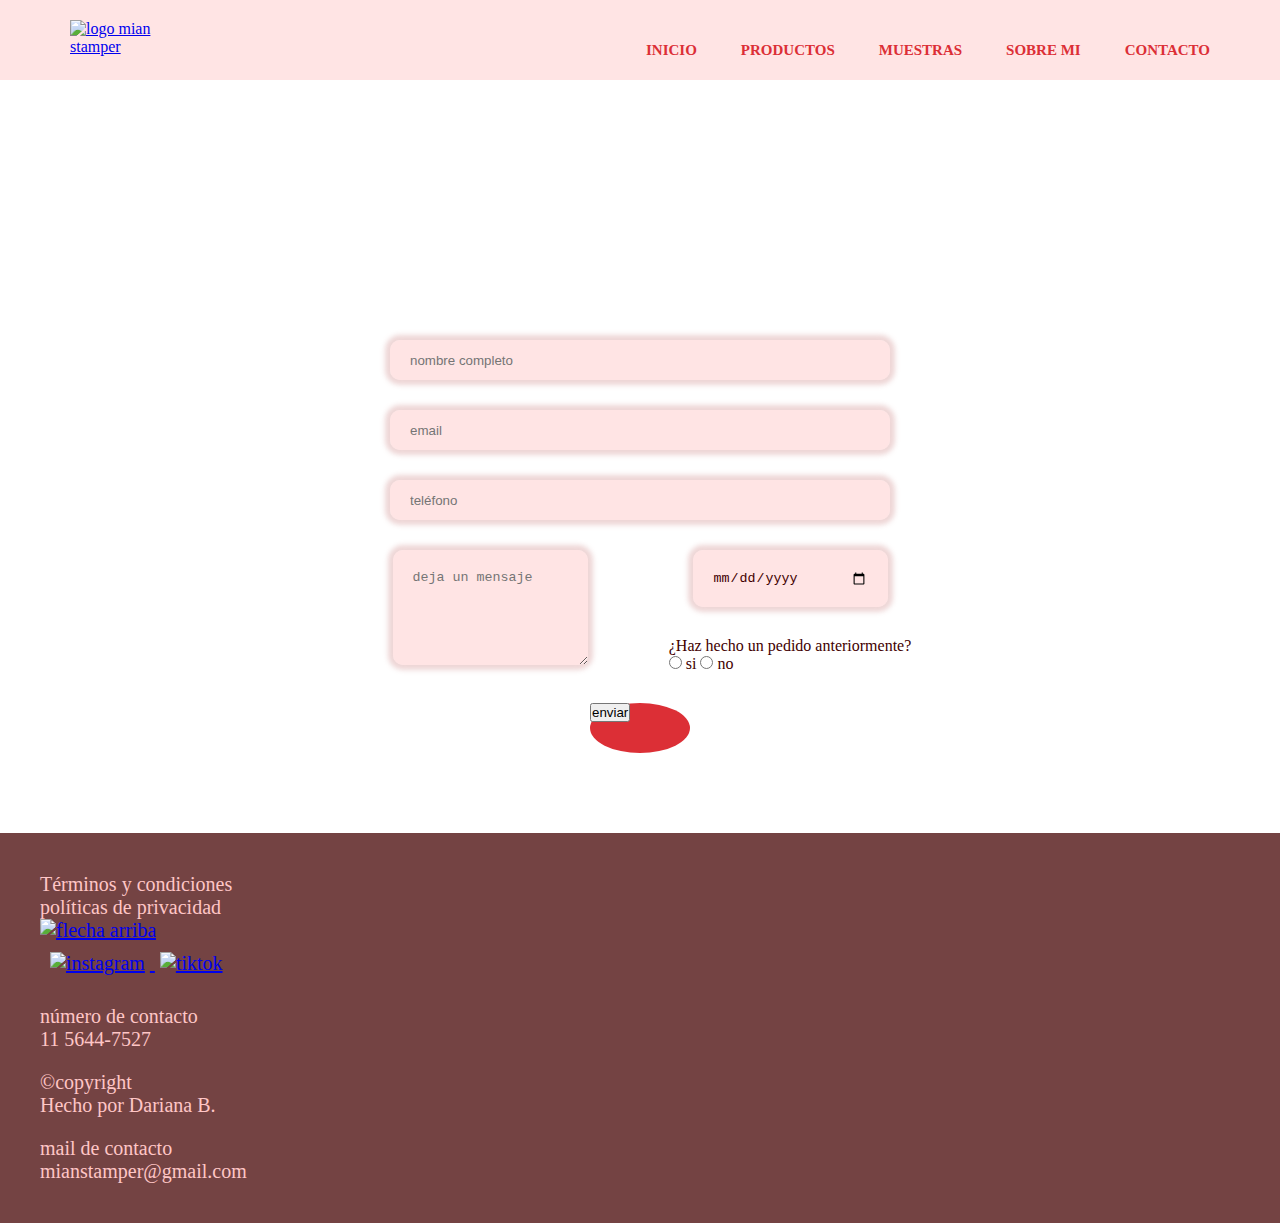
==== pages/contacto.html @ 12b0569e "nuevo p en el footer" ====
<!DOCTYPE html>
<html lang="en">
<head>
    <meta charset="UTF-8">
    <meta http-equiv="X-UA-Compatible" content="IE=edge">
    <meta name="viewport" content="width=device-width, initial-scale=1.0">
    <title>Mian Stamper</title>
    <meta name="description" content="Contáctanos para pedir tus deseos personalizados. Log in. Para más consultas">
    <meta name="kaywords" content="stamper, diseño stamper, venta, productos stampados, personalizados, variedad">
    <link rel="shortcut icon" href="../assets/img/logomianstamper.png" type="image/x-icon">
    <link href="https://cdn.jsdelivr.net/npm/bootstrap@5.3.0/dist/css/bootstrap.min.css" rel="stylesheet" integrity="sha384-9ndCyUaIbzAi2FUVXJi0CjmCapSmO7SnpJef0486qhLnuZ2cdeRhO02iuK6FUUVM" crossorigin="anonymous">
    <link rel="stylesheet" href="../assets/scss/style.css">
    <script src="https://cdn.jsdelivr.net/npm/bootstrap@5.3.0/dist/js/bootstrap.bundle.min.js" integrity="sha384-geWF76RCwLtnZ8qwWowPQNguL3RmwHVBC9FhGdlKrxdiJJigb/j/68SIy3Te4Bkz" crossorigin="anonymous"></script>
        
</head>
<body>
    
    <!--navegación-->

    <header id="header" class="nav__otras-paginas">
        <nav>
            <div class="logo">
                <a href="../index.html">
                    <img src="../assets/img/logomianstamper.png" alt="logo mian stamper">
                </a> 
            </div>
        
            <input type="checkbox" name="check" id="check">
            <label for="check" class="bar-btn">
                <img src="../assets/img/menu.png" alt="menu">
            </label>
        
            <ul class="nav-menu">
                <li><a href="../index.html">inicio</a></li>
                <li><a href="../pages/productos.html">productos</a></li>
                <li><a href="../pages/muestras.html">muestras</a></li>
                <li><a href="../pages/sobremi.html">sobre mi</a></li>
                <li><a href="../pages/contacto.html">contacto</a></li>
            </ul>
        </nav>
        
    </header>

    <main>
        <section class="contactate">
            <em>Contactate para personalizar tu pedido</em>
        </section>

        <!--formulario-->

        <form class="formulario">
            <div class="formulario__nombre formulario__centro">
                <input type="text" id="name" name="name" class="formulario__estilo" placeholder="nombre completo">
                <label for="prueba"></label>
            </div>
            <div class="formulario__email formulario__centro">
                <input type="email" name="email" id="email" class="formulario__estilo" placeholder="email">
                <label for="email"></label>
            </div>
            <div class="formulario__numero formulario__centro">
                <input type="number" name="number" id="number" class="formulario__estilo" placeholder="teléfono">
                <label for="number"></label>
            </div>
            <div class="formulario__mensaje formulario__centro">
                <textarea name="mensaje" id="mensaje" cols="20" rows="5" class="formulario__mensaje--estilo" placeholder="deja un mensaje"></textarea>
                <label for="mensaje"></label>
            </div>
            <div class="formulario__fecha formulario__centro">
                <input type="date" name="fecha" id="fecha" class="formulario__mensaje--estilo">
                <label for="fecha"></label>
            </div>
            <div class="formulario__pregunta formulario__centro">
                <p>¿Haz hecho un pedido anteriormente?</p>

                <input type="radio" name="radio" id="si" value="si" class="radio">
                <label for="si">si</label>

                <input type="radio" name="radio" id="no" value="no" class="radio">
                <label for="no">no</label>
            </div>
            <div class="formulario__button formulario__centro">
                <button type="button" class="formulario__button__style">enviar</button>
            </div>
            
        </form>
    </main>

    <!--footer-->

    <footer>
        <section class="footer container-fluid text-center">
            <div class="footer__info row row-cols-3">
                <div class="footer__info--div col">
                    <p class="footer__p">Términos y condiciones</p>
                    <p class="footer__p privacidad">políticas de privacidad</p>
                </div>
        
                <div class="footer__info--div col">
                    <a href="#header">
                        <img class="footer__arrow" src="../assets/img/arrow.png" alt="flecha arriba">
                    </a>
                </div>
        
                <div id="redes" class="footer__info--div col">
                    <a href="https://www.instagram.com/mianstamper/" target="_blank">
                        <img id="redes" src="../assets/img/instagram.png" alt="instagram">
                    </a>
                    <a href="https://www.tiktok.com" target="_blank">
                        <img id="redes" src="../assets/img/tiktok.png" alt="tiktok">
                    </a>
                </div>
                        
                <div class="footer__info--div col">
                    <p class="footer__p apartado">número de contacto</p>
                    <p class="footer__p">11 5644-7527</p>
                </div>
        
                <div class="footer__info--div col">
                    <p class="footer__p apartado">©copyright</p>
                    <p class="footer__p">Hecho por Dariana B.</p>
                </div>
        
                <div class="footer__info--div col">
                    <p class="footer__p apartado">mail de contacto</p>
                    <p class="footer__p">mianstamper@gmail.com</p>
                </div>
            </div>
        </section>
    </footer>
        
</body>
---- assets/scss/style.css ----
* {
  margin: 0;
  padding: 0;
  box-sizing: border-box;
  list-style: none;
}

/*fonts*/
@font-face {
  font-family: "inkfree";
  src: url(../fonts/inkfree.TTF);
}
@font-face {
  font-family: "mellyhonney";
  src: url(../fonts/mellyhonney.otf);
}
/*variables*/
/*scroll*/
body::-webkit-scrollbar {
  width: 18px;
}
body::-webkit-scrollbar-track {
  background: rgba(198, 198, 198, 0.535);
}
body::-webkit-scrollbar-thumb {
  background-color: #420000;
}

/*header*/
header {
  width: 100%;
  background-image: url(../img/fondomian.png);
  background-repeat: no-repeat;
  background-position: center;
  background-size: cover;
}

nav {
  height: 100px;
  width: 100%;
  display: flex;
  justify-content: space-between;
  align-items: center;
}

.logo img {
  width: 90px;
  margin-left: 20px;
}

.bar-btn {
  font-size: 25px;
  margin-right: 20px;
  cursor: pointer;
}

.nav-menu {
  position: fixed;
  width: 100%;
  height: 0vh;
  top: 100px;
  background: rgba(66, 0, 0, 0.737254902);
  text-align: center;
  transition: all 0.5s;
}
.nav-menu li {
  display: none;
  line-height: 30px;
  margin: 50px 0;
  transition: all 0.5s;
}
.nav-menu li a {
  color: #ffc6c6;
  font-size: 16px;
  text-transform: uppercase;
  font-weight: 600;
  text-decoration: none;
}
.nav-menu li a.active, .nav-menu li a:hover {
  color: #420000;
  transition: 0.3s;
}

#check {
  display: none;
}
#check:checked ~ .nav-menu {
  height: 100vh;
}
#check:checked ~ .nav-menu li {
  display: block;
}

@media (min-width: 720px) {
  .logo {
    margin-left: 50px;
    margin-bottom: 5px;
  }
  .logo img {
    width: 100px;
  }
  nav {
    height: 80px;
  }
  .bar-btn {
    display: none;
  }
  .nav-menu {
    position: relative;
    height: 100px;
    top: 0;
    background: none;
    transition: none;
    text-align: right;
    margin-right: 50px;
  }
  .nav-menu li {
    display: inline-block;
    line-height: 100px;
    margin: 0 20px;
    transition: none;
    padding-top: 10px;
  }
  .nav-menu li a {
    font-size: 15px;
    color: #dc2f36;
  }
}
h1 {
  text-align: center;
  color: #420000;
  padding-top: 140px;
  font-family: "mellyhonney";
  font-size: 150px;
  font-weight: 100;
}

h2 {
  color: #dc2f36;
  font-family: "inkfree";
  font-size: 35px;
  text-align: center;
  font-weight: 800;
}

@media (max-width: 720px) {
  h1 {
    font-size: 115px;
    padding-top: 80px;
  }
  h2 {
    font-size: 25px;
  }
}
.inicio {
  height: 500px;
  background-position: 90%;
}

/*header de paginas secundarias*/
.nav__otras-paginas {
  background-image: none;
  background-color: rgba(255, 198, 198, 0.4784313725);
}

.miniheader {
  display: flex;
  justify-content: center;
  padding: 0;
  margin: 0;
}
.miniheader li {
  padding-top: 30px;
  color: #420000;
}
.miniheader li a {
  text-decoration: none;
  color: #dc2f36;
}
.miniheader li a:hover {
  color: #ffc6c6;
}

.miniheader__info::after {
  content: "/";
  padding: 10px;
}

.miniheader__titulo {
  padding-top: 5px;
}

/*main*/
.info__envios {
  background-color: rgba(66, 0, 0, 0.737254902);
  padding: 10px;
  height: 100%;
  color: #ffc6c6;
  text-align: center;
}

.info__style {
  background-color: rgba(66, 0, 0, 0.737254902);
  padding-top: 15px;
}
.info__style img {
  width: 30px;
}

#p2 {
  font-size: 19px;
}

@media (max-width: 720px) {
  .info_envios {
    display: grid;
    grid-template-columns: repeat(1, 1fr);
  }
  .info__style {
    background-color: rgba(66, 0, 0, 0.737254902);
    padding: 20px;
    width: 700px;
    margin: 1px;
  }
  #p2 {
    font-size: 17px;
  }
}
.diapositivas {
  background-color: rgba(255, 198, 198, 0.4784313725);
  padding: 15px;
}

.destacado {
  background-color: #ffffff;
  padding: 20px;
  display: flex;
  flex-wrap: wrap;
  justify-content: space-evenly;
}

h3 {
  color: #420000;
  font-weight: 800;
  padding: 30px;
  padding-top: 50px;
  text-align: center;
  font-family: "inkfree";
}

.destacado img {
  width: 400px;
  margin-bottom: 50px;
  box-shadow: 0px 0px 10px 10px rgba(255, 198, 198, 0.4784313725);
  border-radius: 20px;
}

@media (max-width: 720px) {
  .destacado img {
    width: 290px;
    box-shadow: 0px 0px 5px 5px rgba(255, 198, 198, 0.4784313725);
  }
  h3 {
    font-size: 22px;
  }
}
/*footer*/
.footer {
  background-color: rgba(66, 0, 0, 0.737254902);
  height: auto;
  color: #ffc6c6;
  font-size: 20px;
  padding: 40px;
}

.arrow {
  border-radius: 50%;
  border: 1px solid #ffc6c6;
  padding: 15px;
  width: 70px;
}

.footer--p {
  font-size: 15px;
  margin: 0;
}

.apartado {
  margin-top: 20px;
}

#redes {
  padding: 5px;
}

@media (max-width: 720px) {
  .footer__info {
    display: grid;
    grid-template-columns: repeat(1, 1fr);
    row-gap: 10px;
  }
  .footer__info--div {
    justify-self: center;
    width: 200px;
  }
  .privacidad {
    padding: 20px;
  }
  #redes {
    padding-top: 20px;
  }
}
/*imports*/
/*productos*/
.productos {
  display: flex;
  flex-direction: row;
  flex-wrap: wrap;
  justify-content: center;
}

.productos__container {
  text-align: center;
  width: 300px;
  margin: 50px;
}

.productos__espaciado {
  margin-bottom: 100px;
}

.productos__container img {
  border-radius: 15px;
  box-shadow: 0px 0px 5px 5px rgba(255, 198, 198, 0.4784313725);
}

.productos__info p {
  color: #420000;
  font-size: 18px;
  font-weight: 500;
  padding-top: 10px;
  margin: 0;
}

.productos__precio p {
  color: #420000;
  font-weight: 500;
  margin-bottom: 5px;
}

.productos__button {
  background-color: rgba(66, 0, 0, 0.737254902);
  padding: 0 15px;
  border: rgba(66, 0, 0, 0.737254902);
}

@media (max-width: 720px) {
  .productos__container {
    margin: 20px;
  }
  .productos__espaciado--ultimo {
    margin-bottom: 100px;
  }
}
/*muestras*/
.muestras__container {
  display: flex;
  flex-direction: row;
  flex-wrap: wrap;
  justify-content: center;
}

.muestras__img img {
  margin: 40px;
  border-radius: 15px;
  box-shadow: 0 0 5px 5px rgba(255, 198, 198, 0.4784313725);
}

.muestras__espaciado {
  margin-bottom: 100px;
}

@media (max-width: 720px) {
  .muestras__container {
    margin: 5px;
  }
  .muestras__espaciado {
    margin-bottom: 5px;
  }
  .muestras__espaciado--ultimo {
    margin-bottom: 100px;
  }
}
/*sobre mi*/
.container {
  background-color: rgba(255, 198, 198, 0.4784313725);
}
.container h2 {
  margin-top: 50px;
}

.quiensoy__texto {
  text-align: center;
  color: #420000;
  font-size: 18px;
  text-shadow: 0 0 35px #420000;
  padding: 0 80px;
  margin-top: 25px;
}

.quiensoy__img img {
  width: 300px;
  border-radius: 15px;
  box-shadow: 0 0 10px 10px rgba(66, 0, 0, 0.737254902);
}

.vision__texto {
  text-align: center;
  color: #420000;
  font-size: 18px;
  text-shadow: 0 0 35px #420000;
  padding: 0 80px;
  margin-bottom: 80px;
}

.valores {
  display: flex;
  flex-direction: row;
  flex-wrap: wrap;
  justify-content: center;
}

.valores__texto {
  background-color: rgba(66, 0, 0, 0.737254902);
  padding: 10px;
  color: #ffffff;
  text-align: center;
  width: 200px;
  margin: 0 80px;
  margin-bottom: 100px;
  box-shadow: 0 0 5px 5px rgba(255, 198, 198, 0.4784313725);
  border-radius: 15px;
}

@media (max-width: 720px) {
  .container {
    background-color: #ffffff;
  }
  .quiensoy__texto {
    font-size: 15px;
    text-shadow: 0 0 45px #420000;
    padding: 0 10px;
    margin-top: 25px;
    text-align: justify;
  }
  .quiensoy__img img {
    width: 100px;
    box-shadow: 0 0 5px 5px rgba(66, 0, 0, 0.737254902);
    margin-top: 80px;
  }
  .vision__texto {
    text-align: justify;
    font-size: 15px;
    text-shadow: 0 0 45px #420000;
    padding: 0 50px;
    margin-bottom: 20px;
  }
  .valores__texto {
    text-align: center;
    width: 130px;
    margin: 0 15px;
    margin-bottom: 25px;
    font-size: 15px;
  }
  .valores__titulo {
    color: #ffc6c6;
  }
  .valores__texto--espaciado {
    margin-bottom: 100px;
  }
}
/*contacto*/
.contactate {
  background-image: url(../img/decoracion.png);
  height: 180px;
  background-repeat: no-repeat;
  background-position: center;
  text-align: center;
  color: #ffffff;
  padding-top: 40px;
  font-family: "mellyhonney";
  font-size: 50px;
}

@media (max-width: 720px) {
  .contactate {
    font-size: 35px;
    padding-top: 40px;
  }
}
.formulario {
  display: grid;
  grid-template-areas: "nombre nombre" "email email" "numero numero" "mensaje fecha" "mensaje pregunta" "boton boton";
  grid-template-columns: 300px 300px;
  row-gap: 30px;
  margin: 80px 0;
  justify-content: center;
}

.formulario__centro {
  justify-self: center;
}

.formulario__estilo {
  width: 500px;
  height: 40px;
  background-color: rgba(255, 198, 198, 0.4784313725);
  border: 0;
  border-radius: 10px;
  box-shadow: 0 0 5px 5px rgba(219, 170, 170, 0.4784313725);
  padding: 20px;
  color: #420000;
}

.formulario__mensaje--estilo {
  width: 195px;
  background-color: rgba(255, 198, 198, 0.4784313725);
  border-radius: 10px;
  box-shadow: 0 0 5px 5px rgba(219, 170, 170, 0.4784313725);
  border: 0;
  padding: 20px;
  color: #420000;
}

.radio {
  accent-color: #420000;
}

.formulario__pregunta {
  color: #420000;
}

.formulario__nombre {
  grid-area: nombre;
}

.formulario__email {
  grid-area: email;
}

.formulario__numero {
  grid-area: numero;
}

.formulario__mensaje {
  grid-area: mensaje;
}

.formulario__fecha {
  grid-area: fecha;
}

.formulario__pregunta {
  grid-area: pregunta;
}

.formulario__button {
  grid-area: boton;
  background-color: #dc2f36;
  color: #ffffff;
  border: 0;
  width: 100px;
  height: 50px;
  border-radius: 50%;
}

@media (max-width: 720px) {
  .formulario {
    display: flex;
    flex-wrap: wrap;
    flex-direction: column;
    align-content: center;
  }
  .formulario__estilo {
    width: 330px;
    padding: 20px;
  }
  .formulario__mensaje--estilo {
    width: 330px;
    padding: 15px;
  }
  .formulario__pregunta {
    text-align: center;
  }
  .formulario__button {
    align-self: center;
  }
}/*# sourceMappingURL=style.css.map */
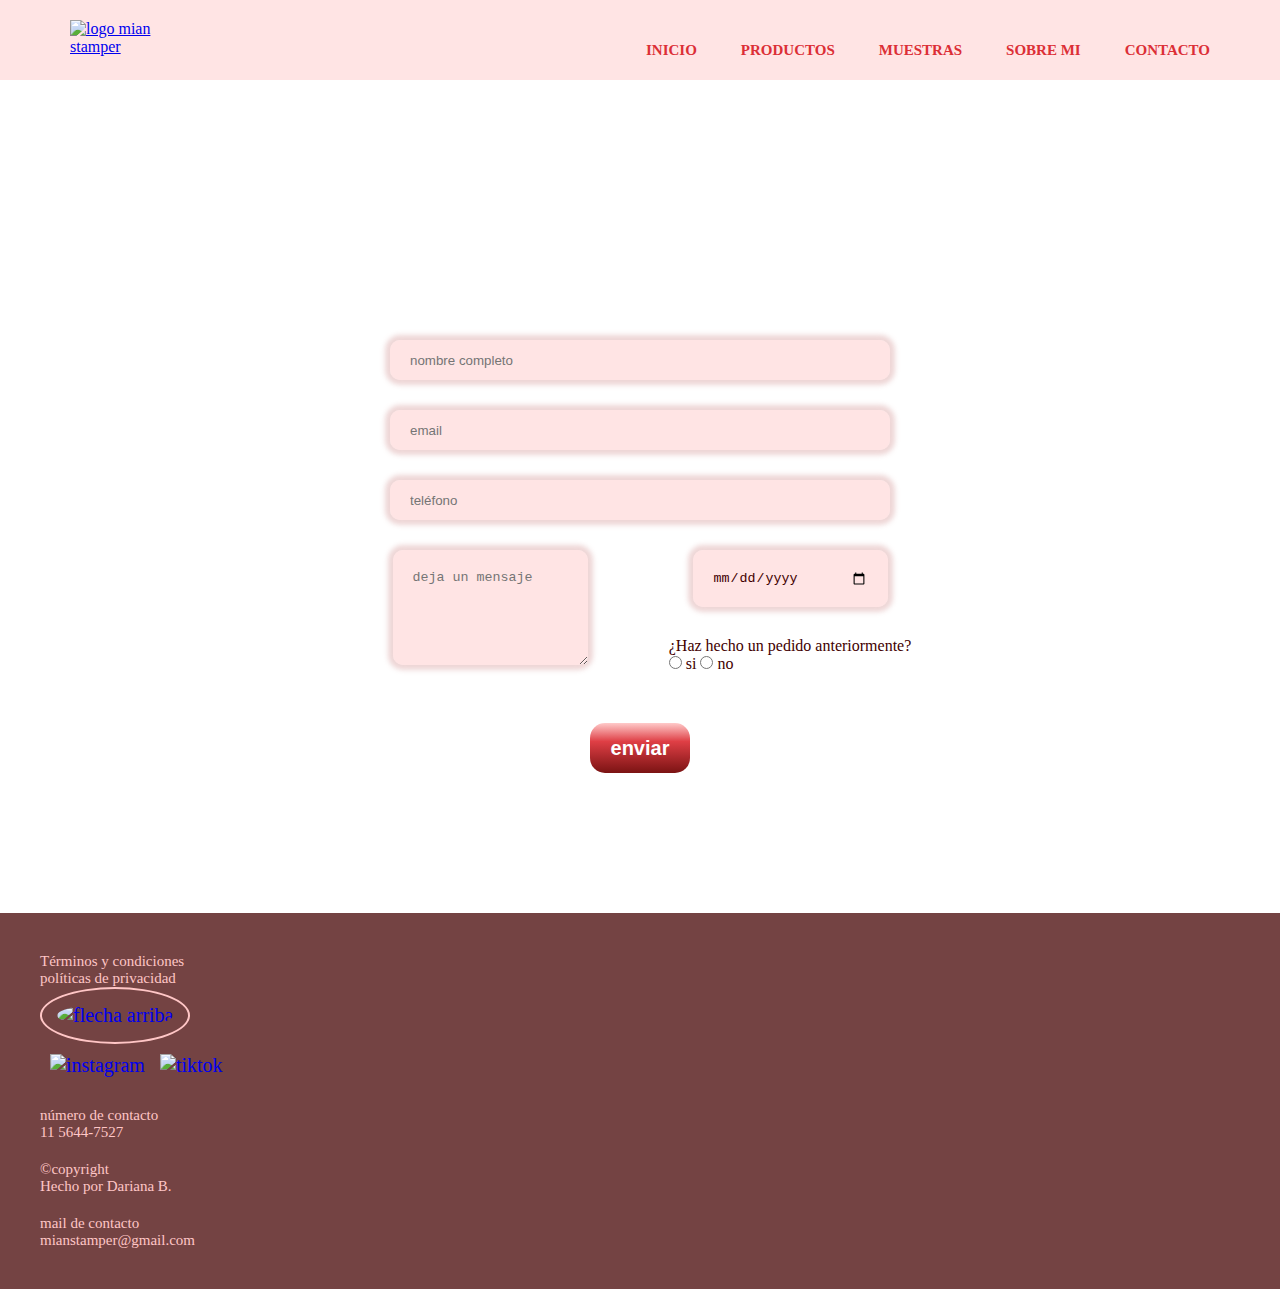
==== commit 02cb5002: "reordenamiento de carpetas" ====
--- a/pages/contacto.html
+++ b/pages/contacto.html
@@ -9,7 +9,7 @@
     <meta name="kaywords" content="stamper, diseño stamper, venta, productos stampados, personalizados, variedad">
     <link rel="shortcut icon" href="../assets/img/logomianstamper.png" type="image/x-icon">
     <link href="https://cdn.jsdelivr.net/npm/bootstrap@5.3.0/dist/css/bootstrap.min.css" rel="stylesheet" integrity="sha384-9ndCyUaIbzAi2FUVXJi0CjmCapSmO7SnpJef0486qhLnuZ2cdeRhO02iuK6FUUVM" crossorigin="anonymous">
-    <link rel="stylesheet" href="../assets/scss/style.css">
+    <link rel="stylesheet" href="../styles/scss/style.css">
     <script src="https://cdn.jsdelivr.net/npm/bootstrap@5.3.0/dist/js/bootstrap.bundle.min.js" integrity="sha384-geWF76RCwLtnZ8qwWowPQNguL3RmwHVBC9FhGdlKrxdiJJigb/j/68SIy3Te4Bkz" crossorigin="anonymous"></script>
         
 </head>
--- a/styles/scss/style.css
+++ b/styles/scss/style.css
@@ -0,0 +1,584 @@
+* {
+  margin: 0;
+  padding: 0;
+  box-sizing: border-box;
+  list-style: none;
+}
+
+/*fonts*/
+@font-face {
+  font-family: "inkfree";
+  src: url(../../assets/fonts/inkfree.TTF);
+}
+@font-face {
+  font-family: "mellyhonney";
+  src: url(../../assets/fonts/mellyhonney.otf);
+}
+/*variables*/
+/*scroll*/
+body::-webkit-scrollbar {
+  width: 18px;
+}
+body::-webkit-scrollbar-track {
+  background: rgba(198, 198, 198, 0.535);
+}
+body::-webkit-scrollbar-thumb {
+  background-color: #420000;
+}
+
+/*header*/
+header {
+  width: 100%;
+  background-image: url(../../assets/img/fondomian.png);
+  background-repeat: no-repeat;
+  background-position: center;
+  background-size: cover;
+}
+header .inicio {
+  height: 500px;
+}
+
+nav {
+  height: 100px;
+  width: 100%;
+  display: flex;
+  justify-content: space-between;
+  align-items: center;
+}
+nav .logo img {
+  width: 90px;
+  margin-left: 20px;
+}
+nav .bar-btn {
+  font-size: 25px;
+  margin-right: 20px;
+  cursor: pointer;
+}
+nav .nav-menu {
+  position: fixed;
+  width: 100%;
+  height: 0vh;
+  top: 100px;
+  background: rgba(66, 0, 0, 0.737254902);
+  text-align: center;
+  transition: all 0.5s;
+  z-index: 3;
+}
+nav .nav-menu li {
+  display: none;
+  line-height: 30px;
+  margin: 50px 0;
+  transition: all 0.5s;
+}
+nav .nav-menu li a {
+  color: #ffc6c6;
+  font-size: 16px;
+  text-transform: uppercase;
+  font-weight: 600;
+  text-decoration: none;
+}
+nav .nav-menu li a.active, nav .nav-menu li a:hover {
+  color: #420000;
+  transition: 0.3s;
+}
+nav #check {
+  display: none;
+}
+nav #check:checked ~ .nav-menu {
+  height: 100vh;
+}
+nav #check:checked ~ .nav-menu li {
+  display: block;
+}
+
+@media (min-width: 720px) {
+  nav {
+    height: 80px;
+  }
+  nav .logo {
+    margin-left: 50px;
+    margin-bottom: 5px;
+  }
+  nav .logo img {
+    width: 100px;
+  }
+  nav .bar-btn {
+    display: none;
+  }
+  nav .nav-menu {
+    position: relative;
+    height: 100px;
+    top: 0;
+    background: none;
+    transition: none;
+    text-align: right;
+    margin-right: 50px;
+  }
+  nav .nav-menu li {
+    display: inline-block;
+    line-height: 100px;
+    margin: 0 20px;
+    transition: none;
+    padding-top: 10px;
+  }
+  nav .nav-menu li a {
+    font-size: 15px;
+    color: #dc2f36;
+  }
+}
+h1 {
+  text-align: center;
+  color: #420000;
+  padding-top: 140px;
+  font-family: "mellyhonney";
+  font-size: 150px;
+  font-weight: 100;
+}
+
+h2 {
+  color: #dc2f36;
+  font-family: "inkfree";
+  font-size: 35px;
+  text-align: center;
+  font-weight: 800;
+}
+
+@media (max-width: 720px) {
+  h1 {
+    font-size: 115px;
+    padding-top: 80px;
+  }
+  h2 {
+    font-size: 25px;
+  }
+}
+/*header de paginas secundarias*/
+.nav__otras-paginas {
+  background-image: none;
+  background-color: rgba(255, 198, 198, 0.4784313725);
+}
+
+.miniheader {
+  display: flex;
+  justify-content: center;
+  padding: 0;
+  margin: 0;
+}
+.miniheader li {
+  padding-top: 30px;
+  color: #420000;
+}
+.miniheader li a {
+  text-decoration: none;
+  color: #dc2f36;
+}
+.miniheader li a:hover {
+  color: #ffc6c6;
+}
+.miniheader__info::after {
+  content: "/";
+  padding: 10px;
+}
+.miniheader__titulo {
+  padding-top: 5px;
+}
+
+/*main*/
+.info__envios {
+  background-color: rgba(66, 0, 0, 0.737254902);
+  padding: 10px;
+  height: 100%;
+  color: #ffc6c6;
+  text-align: center;
+}
+.info__style {
+  background-color: rgba(66, 0, 0, 0.737254902);
+  padding-top: 15px;
+}
+.info__style img {
+  width: 30px;
+}
+.info #p2 {
+  font-size: 19px;
+}
+
+@media (max-width: 720px) {
+  .info__style {
+    background-color: rgba(66, 0, 0, 0.737254902);
+    padding: 20px;
+    width: 700px;
+    margin: 1px;
+  }
+  .info #p2 {
+    font-size: 17px;
+  }
+}
+.diapositivas {
+  background-color: rgba(255, 198, 198, 0.4784313725);
+  padding: 15px;
+}
+
+@media (max-width: 720px) {
+  .carousel-control-next-icon, .carousel-control-prev-icon {
+    width: 15px;
+  }
+  .carousel-indicators button {
+    width: 15px !important;
+    height: 1px !important;
+  }
+}
+.destacado {
+  padding: 20px;
+  display: flex;
+  flex-wrap: wrap;
+  justify-content: space-evenly;
+}
+.destacado img {
+  width: 400px;
+  margin-bottom: 50px;
+  box-shadow: 0px 0px 10px 10px rgba(255, 198, 198, 0.4784313725);
+  border-radius: 20px;
+}
+
+h3 {
+  color: #420000;
+  font-weight: 800;
+  padding: 30px;
+  padding-top: 50px;
+  text-align: center;
+  font-family: "inkfree";
+}
+
+@media (max-width: 720px) {
+  .destacado img {
+    width: 290px;
+    box-shadow: 0px 0px 5px 5px rgba(255, 198, 198, 0.4784313725);
+  }
+  h3 {
+    font-size: 22px;
+  }
+}
+/*footer*/
+.footer {
+  background-color: rgba(66, 0, 0, 0.737254902);
+  height: auto;
+  color: #ffc6c6;
+  font-size: 20px;
+  padding: 40px;
+}
+.footer__arrow {
+  border-radius: 50%;
+  border: 2px solid #ffc6c6;
+  padding: 15px;
+  width: 70px;
+}
+.footer__p {
+  font-size: 15px;
+  margin: 0;
+}
+.footer .apartado {
+  margin-top: 20px;
+}
+.footer #redes {
+  padding: 5px;
+}
+.footer a {
+  text-decoration: none;
+}
+
+@media (max-width: 720px) {
+  .footer__info {
+    display: grid;
+    grid-template-columns: repeat(1, 1fr);
+    row-gap: 10px;
+  }
+  .footer__info--div {
+    justify-self: center;
+    width: 200px;
+  }
+  .footer .privacidad {
+    padding: 20px;
+  }
+  .footer #redes {
+    padding-top: 20px;
+  }
+}
+/*mixins*/
+/*imports*/
+/*productos*/
+.productos {
+  display: flex;
+  flex-direction: row;
+  flex-wrap: wrap;
+  justify-content: center;
+}
+.productos__container {
+  text-align: center;
+  width: 300px;
+  margin: 50px;
+}
+.productos__espaciado {
+  margin-bottom: 100px;
+}
+.productos__container img {
+  border-radius: 15px;
+  box-shadow: 0px 0px 5px 5px rgba(255, 198, 198, 0.4784313725);
+}
+.productos__info p {
+  color: #420000;
+  font-size: 18px;
+  font-weight: 500;
+  padding-top: 10px;
+  margin: 0;
+}
+.productos__precio p {
+  color: #420000;
+  font-weight: 500;
+  margin-bottom: 5px;
+}
+.productos__button {
+  background-color: rgba(66, 0, 0, 0.737254902);
+  padding: 0 15px;
+  border: rgba(66, 0, 0, 0.737254902);
+}
+
+@media (max-width: 720px) {
+  .productos__container {
+    margin: 20px;
+  }
+  .productos__espaciado--ultimo {
+    margin-bottom: 100px;
+  }
+}
+/*muestras*/
+.muestras__container {
+  display: flex;
+  flex-direction: row;
+  flex-wrap: wrap;
+  justify-content: center;
+}
+.muestras__img img {
+  margin: 40px;
+  border-radius: 15px;
+  box-shadow: 0 0 5px 5px rgba(255, 198, 198, 0.4784313725);
+  transition: 0.3s linear;
+}
+.muestras__img img:hover {
+  box-shadow: 10px 10px 14px 2px #420000;
+}
+.muestras__espaciado {
+  margin-bottom: 100px;
+}
+
+@media (max-width: 720px) {
+  .muestras__container {
+    margin: 5px;
+  }
+  .muestras__espaciado {
+    margin-bottom: 5px;
+  }
+  .muestras__espaciado--ultimo {
+    margin-bottom: 100px;
+  }
+}
+/*sobre mi*/
+.container {
+  background-color: rgba(255, 198, 198, 0.4784313725);
+}
+.container h2 {
+  margin-top: 50px;
+}
+.container .quiensoy__texto, .container .vision__texto {
+  text-align: center;
+  color: #420000;
+  font-size: 18px;
+  text-shadow: 0 0 35px #420000;
+  padding: 0 80px;
+  margin-top: 25px;
+}
+.container .quiensoy__img img {
+  width: 251px;
+  border-radius: 15px;
+  box-shadow: 0 0 10px 10px rgba(66, 0, 0, 0.737254902);
+}
+.container .vision__texto {
+  margin-bottom: 80px;
+  margin-top: 0px;
+}
+.container .valores {
+  display: flex;
+  flex-direction: row;
+  flex-wrap: wrap;
+  justify-content: center;
+}
+.container .valores__texto {
+  background-color: rgba(66, 0, 0, 0.737254902);
+  padding: 10px;
+  color: #ffffff;
+  text-align: center;
+  width: 200px;
+  margin: 0 80px;
+  margin-bottom: 100px;
+  box-shadow: 0 0 5px 5px rgba(255, 198, 198, 0.4784313725);
+  border-radius: 15px;
+}
+
+@media (max-width: 720px) {
+  .container {
+    background-color: #ffffff;
+  }
+  .container .quiensoy__texto, .container .vision__texto {
+    font-size: 15px;
+    text-shadow: 0 0 45px #420000;
+    padding: 0 16px;
+    margin-top: 25px;
+    text-align: justify;
+  }
+  .container .quiensoy__img img {
+    width: 100px;
+    box-shadow: 0 0 5px 5px rgba(66, 0, 0, 0.737254902);
+    margin-top: 80px;
+  }
+  .container .vision__texto {
+    margin-top: 0px;
+    padding: 0 50px;
+    margin-bottom: 20px;
+  }
+  .container .valores__texto {
+    text-align: center;
+    width: 130px;
+    margin: 0 15px;
+    margin-bottom: 25px;
+    font-size: 15px;
+  }
+  .container .valores__titulo {
+    color: #ffc6c6;
+  }
+  .container .valores__texto--espaciado {
+    margin-bottom: 100px;
+  }
+}
+/*contacto*/
+.contactate {
+  background-image: url(../../assets/img/decoracion.png);
+  height: 180px;
+  background-repeat: no-repeat;
+  background-position: center;
+  text-align: center;
+  color: #ffffff;
+  padding-top: 40px;
+  font-family: "mellyhonney";
+  font-size: 50px;
+}
+
+@media (max-width: 720px) {
+  .contactate {
+    font-size: 35px;
+    padding-top: 40px;
+  }
+}
+.formulario {
+  display: grid;
+  grid-template-areas: "nombre nombre" "email email" "numero numero" "mensaje fecha" "mensaje pregunta" "boton boton";
+  grid-template-columns: 300px 300px;
+  row-gap: 30px;
+  margin: 80px 0;
+  justify-content: center;
+}
+.formulario__centro {
+  justify-self: center;
+}
+.formulario__estilo {
+  width: 500px;
+  height: 40px;
+  background-color: rgba(255, 198, 198, 0.4784313725);
+  border: 0;
+  border-radius: 10px;
+  box-shadow: 0 0 5px 5px rgba(219, 170, 170, 0.4784313725);
+  padding: 20px;
+  color: #420000;
+}
+.formulario__mensaje--estilo {
+  width: 195px;
+  background-color: rgba(255, 198, 198, 0.4784313725);
+  border: 0;
+  border-radius: 10px;
+  box-shadow: 0 0 5px 5px rgba(219, 170, 170, 0.4784313725);
+  padding: 20px;
+  color: #420000;
+}
+.formulario__pregunta {
+  color: #420000;
+}
+.formulario__nombre {
+  grid-area: nombre;
+}
+.formulario__email {
+  grid-area: email;
+}
+.formulario__numero {
+  grid-area: numero;
+}
+.formulario__mensaje {
+  grid-area: mensaje;
+}
+.formulario__fecha {
+  grid-area: fecha;
+}
+.formulario__pregunta {
+  grid-area: pregunta;
+}
+.formulario__button {
+  grid-area: boton;
+}
+.formulario__button__style {
+  background-color: #dc2f36;
+  color: #ffffff;
+  font-weight: 700;
+  font-size: 20px;
+  border: 0;
+  width: 100px;
+  height: 50px;
+  margin-top: 20px;
+  margin-bottom: 60px;
+  border-radius: 15px;
+  background: rgb(255, 198, 198);
+  background: rgb(255, 198, 198);
+  background: linear-gradient(180deg, rgba(255, 198, 198, 0.9375) 0%, rgba(220, 47, 54, 0.9236111111) 37%, rgba(112, 0, 0, 0.9259259259) 100%);
+  transition: all 0.3s;
+}
+.formulario__button__style:hover {
+  width: 125px;
+  height: 65px;
+  font-size: 25px;
+  background-image: none;
+  color: #dc2f36;
+  border: 3px solid #dc2f36;
+}
+
+.radio {
+  accent-color: #420000;
+}
+
+@media (max-width: 720px) {
+  .formulario {
+    display: flex;
+    flex-wrap: wrap;
+    flex-direction: column;
+    align-content: center;
+  }
+  .formulario__estilo {
+    width: 330px;
+    padding: 20px;
+  }
+  .formulario__mensaje--estilo {
+    width: 330px;
+    padding: 15px;
+  }
+  .formulario__pregunta {
+    text-align: center;
+  }
+  .formulario__button {
+    align-self: center;
+  }
+}/*# sourceMappingURL=style.css.map */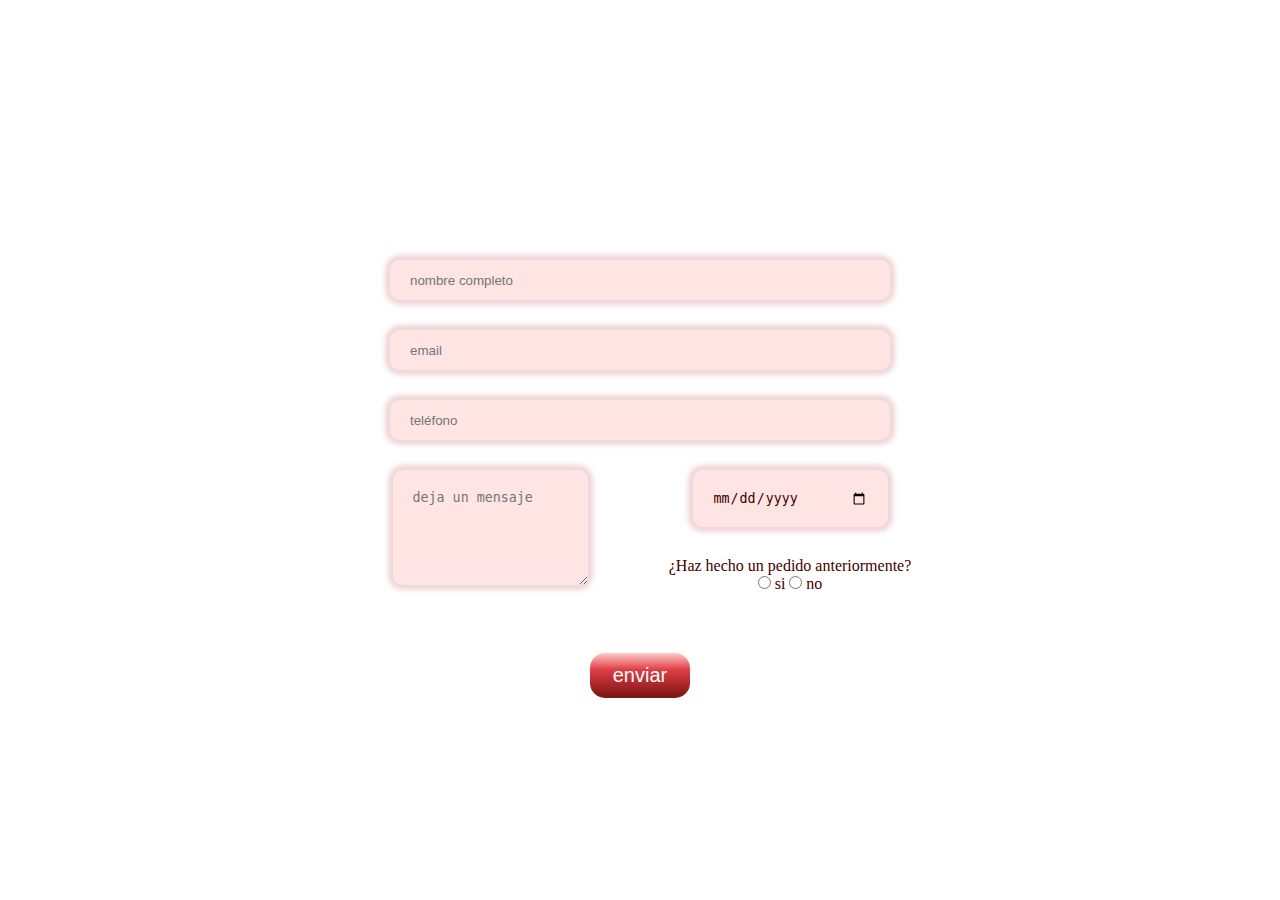
==== commit 40e36c31: "arreglos" ====
--- a/pages/contacto.html
+++ b/pages/contacto.html
@@ -11,35 +11,15 @@
     <link href="https://cdn.jsdelivr.net/npm/bootstrap@5.3.0/dist/css/bootstrap.min.css" rel="stylesheet" integrity="sha384-9ndCyUaIbzAi2FUVXJi0CjmCapSmO7SnpJef0486qhLnuZ2cdeRhO02iuK6FUUVM" crossorigin="anonymous">
     <link rel="stylesheet" href="../styles/scss/style.css">
     <script src="https://cdn.jsdelivr.net/npm/bootstrap@5.3.0/dist/js/bootstrap.bundle.min.js" integrity="sha384-geWF76RCwLtnZ8qwWowPQNguL3RmwHVBC9FhGdlKrxdiJJigb/j/68SIy3Te4Bkz" crossorigin="anonymous"></script>
+    <script src="../scripts/utils/navigation.js"></script>
         
 </head>
 <body>
     
     <!--navegación-->
 
-    <header id="header" class="nav__otras-paginas">
-        <nav>
-            <div class="logo">
-                <a href="../index.html">
-                    <img src="../assets/img/logomianstamper.png" alt="logo mian stamper">
-                </a> 
-            </div>
-        
-            <input type="checkbox" name="check" id="check">
-            <label for="check" class="bar-btn">
-                <img src="../assets/img/menu.png" alt="menu">
-            </label>
-        
-            <ul class="nav-menu">
-                <li><a href="../index.html">inicio</a></li>
-                <li><a href="../pages/productos.html">productos</a></li>
-                <li><a href="../pages/muestras.html">muestras</a></li>
-                <li><a href="../pages/sobremi.html">sobre mi</a></li>
-                <li><a href="../pages/contacto.html">contacto</a></li>
-            </ul>
-        </nav>
-        
-    </header>
+    <header id="header" class="nav__otras-paginas"></header>
+    <script type="text/javascript">agregarHtml("../components/header.html", "header")</script>
 
     <main>
         <section class="contactate">
@@ -51,7 +31,6 @@
         <form class="formulario">
             <div class="formulario__nombre formulario__centro">
                 <input type="text" id="name" name="name" class="formulario__estilo" placeholder="nombre completo">
-                <label for="prueba"></label>
             </div>
             <div class="formulario__email formulario__centro">
                 <input type="email" name="email" id="email" class="formulario__estilo" placeholder="email">
@@ -77,9 +56,10 @@
 
                 <input type="radio" name="radio" id="no" value="no" class="radio">
                 <label for="no">no</label>
+
             </div>
             <div class="formulario__button formulario__centro">
-                <button type="button" class="formulario__button__style">enviar</button>
+                <button type="submit" class="formulario__button__style">enviar</button>
             </div>
             
         </form>
@@ -87,45 +67,7 @@
 
     <!--footer-->
 
-    <footer>
-        <section class="footer container-fluid text-center">
-            <div class="footer__info row row-cols-3">
-                <div class="footer__info--div col">
-                    <p class="footer__p">Términos y condiciones</p>
-                    <p class="footer__p privacidad">políticas de privacidad</p>
-                </div>
-        
-                <div class="footer__info--div col">
-                    <a href="#header">
-                        <img class="footer__arrow" src="../assets/img/arrow.png" alt="flecha arriba">
-                    </a>
-                </div>
-        
-                <div id="redes" class="footer__info--div col">
-                    <a href="https://www.instagram.com/mianstamper/" target="_blank">
-                        <img id="redes" src="../assets/img/instagram.png" alt="instagram">
-                    </a>
-                    <a href="https://www.tiktok.com" target="_blank">
-                        <img id="redes" src="../assets/img/tiktok.png" alt="tiktok">
-                    </a>
-                </div>
-                        
-                <div class="footer__info--div col">
-                    <p class="footer__p apartado">número de contacto</p>
-                    <p class="footer__p">11 5644-7527</p>
-                </div>
-        
-                <div class="footer__info--div col">
-                    <p class="footer__p apartado">©copyright</p>
-                    <p class="footer__p">Hecho por Dariana B.</p>
-                </div>
-        
-                <div class="footer__info--div col">
-                    <p class="footer__p apartado">mail de contacto</p>
-                    <p class="footer__p">mianstamper@gmail.com</p>
-                </div>
-            </div>
-        </section>
-    </footer>
+    <footer id="footer"></footer>
+    <script type="text/javascript">agregarHtml("../components/footer.html", "footer")</script>
         
 </body>--- a/styles/scss/style.css
+++ b/styles/scss/style.css
@@ -17,7 +17,7 @@
 /*variables*/
 /*scroll*/
 body::-webkit-scrollbar {
-  width: 18px;
+  width: 10px;
 }
 body::-webkit-scrollbar-track {
   background: rgba(198, 198, 198, 0.535);
@@ -306,6 +306,48 @@
 /*mixins*/
 /*imports*/
 /*productos*/
+.aviso-agregado {
+  border-radius: 10px;
+  background: linear-gradient(to right, #420000, #ffc6c6);
+}
+
+.carrito {
+  display: flex;
+  flex-direction: row;
+  flex-wrap: wrap;
+  justify-content: flex-end;
+  margin-right: 40px;
+}
+
+.btn-carrito {
+  background-color: transparent;
+  border-radius: 10px;
+  border: 2px solid #ffc6c6;
+  padding: 5px;
+  display: flex;
+  transform: translate(0px, -65px);
+}
+
+.btn-carrito-style {
+  width: 35px;
+}
+
+.registro {
+  display: flex;
+  flex-direction: row;
+  flex-wrap: wrap;
+  justify-content: flex-end;
+}
+
+.btn-registro {
+  text-decoration: none;
+  transform: translate(-110px, -106px);
+  border-radius: 10px;
+  color: #dc2f36;
+  padding: 3px 10px;
+  border: 2px solid rgba(66, 0, 0, 0.737254902);
+}
+
 .productos {
   display: flex;
   flex-direction: row;
@@ -314,11 +356,9 @@
 }
 .productos__container {
   text-align: center;
-  width: 300px;
-  margin: 50px;
-}
-.productos__espaciado {
-  margin-bottom: 100px;
+  width: 350px;
+  margin: 90px;
+  margin-top: 0;
 }
 .productos__container img {
   border-radius: 15px;
@@ -338,16 +378,24 @@
 }
 .productos__button {
   background-color: rgba(66, 0, 0, 0.737254902);
-  padding: 0 15px;
-  border: rgba(66, 0, 0, 0.737254902);
+  padding: 2px 15px;
+  border: 0;
+  border-radius: 18px;
+}
+.productos__button:hover {
+  background-color: rgba(255, 198, 198, 0.4784313725);
+  color: #420000;
+  border: 0;
+  transition: 0.5s;
+}
+
+.footer-productos {
+  margin-top: 5rem;
 }
 
 @media (max-width: 720px) {
   .productos__container {
     margin: 20px;
-  }
-  .productos__espaciado--ultimo {
-    margin-bottom: 100px;
   }
 }
 /*muestras*/
@@ -385,7 +433,7 @@
 .container {
   background-color: rgba(255, 198, 198, 0.4784313725);
 }
-.container h2 {
+.container .titulo-quiensoy {
   margin-top: 50px;
 }
 .container .quiensoy__texto, .container .vision__texto {
@@ -491,6 +539,7 @@
 .formulario__estilo {
   width: 500px;
   height: 40px;
+  padding: 20px;
   background-color: rgba(255, 198, 198, 0.4784313725);
   border: 0;
   border-radius: 10px;
@@ -500,6 +549,7 @@
 }
 .formulario__mensaje--estilo {
   width: 195px;
+  padding: 12px;
   background-color: rgba(255, 198, 198, 0.4784313725);
   border: 0;
   border-radius: 10px;
@@ -509,6 +559,7 @@
 }
 .formulario__pregunta {
   color: #420000;
+  text-align: center;
 }
 .formulario__nombre {
   grid-area: nombre;
@@ -534,13 +585,12 @@
 .formulario__button__style {
   background-color: #dc2f36;
   color: #ffffff;
-  font-weight: 700;
+  font-weight: 500;
   font-size: 20px;
   border: 0;
   width: 100px;
-  height: 50px;
-  margin-top: 20px;
-  margin-bottom: 60px;
+  height: 45px;
+  margin-top: 30px;
   border-radius: 15px;
   background: rgb(255, 198, 198);
   background: rgb(255, 198, 198);
@@ -548,8 +598,8 @@
   transition: all 0.3s;
 }
 .formulario__button__style:hover {
-  width: 125px;
-  height: 65px;
+  width: 120px;
+  height: 60px;
   font-size: 25px;
   background-image: none;
   color: #dc2f36;
@@ -581,4 +631,279 @@
   .formulario__button {
     align-self: center;
   }
+}
+.main-carrito {
+  background-color: rgba(255, 198, 198, 0.4784313725);
+  padding-bottom: 9rem;
+  padding-top: 1rem;
+  min-height: 700px;
+}
+
+.carrito-container {
+  background-color: white;
+  border-radius: 2rem;
+  display: flex;
+  flex-direction: column;
+  padding-bottom: 2rem;
+}
+
+.carrito-titulo {
+  padding-top: 20px;
+  text-align: left;
+  margin-left: 20px;
+}
+
+.carrito-vacio, .carrito-comprado {
+  color: rgba(66, 0, 0, 0.737254902);
+  text-align: center;
+  margin-top: 3rem;
+  font-size: 20px;
+}
+
+.carrito-productos {
+  display: flex;
+  flex-direction: column;
+}
+
+.carrito-producto {
+  display: flex;
+  justify-content: space-between;
+  align-items: center;
+  justify-items: right;
+  background-color: rgb(233, 233, 233);
+  padding: 0.5rem;
+  border-radius: 1rem;
+  color: #420000;
+  margin: 20px;
+}
+
+.carrito-producto-titulo {
+  width: 200px;
+}
+
+.carrito-producto-imagen {
+  width: 6rem;
+  border-radius: 1rem;
+}
+
+.carrito-eliminar {
+  color: #dc2f36;
+  border: none;
+  background-color: transparent;
+  padding-right: 1rem;
+  width: 20px;
+}
+
+.carrito-acciones {
+  display: flex;
+  justify-content: space-between;
+  margin-top: 10px;
+}
+
+.carrito-accion-vaciar {
+  border: none;
+  background-color: rgb(233, 233, 233);
+  padding: 10px;
+  border-radius: 10px;
+  color: #420000;
+  text-transform: uppercase;
+  margin-left: 20px;
+}
+
+.carrito-accion-derecha {
+  display: flex;
+}
+
+.carrito-accion-total {
+  display: flex;
+  background-color: rgb(233, 233, 233);
+  padding: 10px;
+  color: #420000;
+  text-transform: uppercase;
+  border-radius: 1rem;
+  height: 44px;
+  gap: 1rem;
+  margin-right: 20px;
+}
+
+.carrito-accion-total-iva {
+  display: flex;
+  background-color: rgba(255, 198, 198, 0.4784313725);
+  padding: 10px;
+  color: #dc2f36;
+  text-transform: uppercase;
+  border-radius: 1rem;
+  height: 44px;
+  gap: 1rem;
+  margin-right: 20px;
+}
+
+.carrito-realizar-compra {
+  border: none;
+  background-color: #420000;
+  padding: 10px;
+  color: white;
+  text-transform: uppercase;
+  border-radius: 1rem;
+  margin-left: 20px;
+  margin-right: 20px;
+  margin-top: 20px;
+  text-align: center;
+  text-decoration: none;
+}
+
+.oculto {
+  display: none;
+}
+
+.formulario-compra {
+  display: grid;
+  grid-template-areas: "nombre apellido" "email email" "numero numero" "pregunta pregunta" "boton boton";
+  grid-template-columns: 300px 300px;
+  row-gap: 30px;
+  margin: 80px 0;
+  justify-content: center;
+}
+.formulario-compra__separado--estilo {
+  width: 200px;
+  height: 40px;
+  padding: 20px;
+  background-color: rgba(255, 198, 198, 0.4784313725);
+  border: 0;
+  border-radius: 10px;
+  box-shadow: 0 0 5px 5px rgba(219, 170, 170, 0.4784313725);
+  padding: 20px;
+  color: #420000;
+}
+.formulario-compra__pregunta {
+  color: #420000;
+  text-align: center;
+}
+.formulario-compra__nombre {
+  grid-area: nombre;
+}
+.formulario-compra__apellido {
+  grid-area: apellido;
+}
+.formulario-compra__email {
+  grid-area: email;
+}
+.formulario-compra__numero {
+  grid-area: numero;
+}
+.formulario-compra__pregunta {
+  grid-area: pregunta;
+}
+.formulario-compra__button {
+  grid-area: boton;
+}
+
+.main-realizarCompra {
+  background-color: rgba(255, 198, 198, 0.4784313725);
+  padding-top: 1rem;
+}
+
+.realizarCompra-container {
+  background-color: white;
+  border-top-left-radius: 2rem;
+  border-top-right-radius: 2rem;
+}
+
+.compra-titulo {
+  padding-top: 20px;
+  text-align: center;
+  padding-top: 3rem;
+}
+
+.compra-subtitulo {
+  text-align: center;
+  color: rgba(66, 0, 0, 0.737254902);
+}
+
+.metodos-pago {
+  background-color: rgba(255, 198, 198, 0.4784313725);
+  border: 0;
+  border-radius: 5px;
+  box-shadow: 0 0 5px 5px rgba(219, 170, 170, 0.4784313725);
+  padding: 6px;
+  color: rgba(0, 0, 0, 0.612);
+  text-align: center;
+  margin-bottom: 20px;
+}
+
+.tlf-incompleto {
+  color: #dc2f36;
+}
+
+.main-historial {
+  min-height: 700px;
+  background-color: rgba(255, 198, 198, 0.4784313725);
+}
+
+.margin-top-footer {
+  margin-top: 0;
+}
+
+.contenedor-historial {
+  background-color: white;
+  border-radius: 2rem;
+  display: flex;
+  flex-direction: column;
+  align-items: center;
+  padding-bottom: 40px;
+}
+
+.busqueda-historial {
+  margin: 2rem 0;
+}
+
+.buscar-historial {
+  width: 470px;
+  border-radius: 10px;
+  border: 2px solid rgba(255, 198, 198, 0.4784313725);
+  padding: 2px;
+}
+.buscar-historial:hover {
+  border: 2px solid rgba(66, 0, 0, 0.737254902);
+}
+
+.boton-historial {
+  border: transparent;
+  background-color: rgba(255, 198, 198, 0.4784313725);
+  color: rgba(66, 0, 0, 0.737254902);
+  padding: 3px;
+  border-radius: 5px;
+}
+.boton-historial:hover {
+  background-color: rgba(66, 0, 0, 0.737254902);
+  color: white;
+}
+
+.tabla-historial {
+  width: 900px;
+  border-collapse: collapse;
+}
+
+.tabla-historial-encabezado {
+  color: rgba(66, 0, 0, 0.737254902);
+}
+
+.tabla-historial-tr th {
+  font-size: 13px;
+  font-weight: 400;
+  color: #dc2f36;
+}
+
+th, td {
+  border: 2px solid rgb(255, 253, 253);
+  padding: 8px;
+  text-align: left;
+}
+
+th {
+  background-color: rgba(242, 242, 242, 0.6392156863);
+}
+
+.parrafo-historial-vacio {
+  color: #ffc6c6;
 }/*# sourceMappingURL=style.css.map */